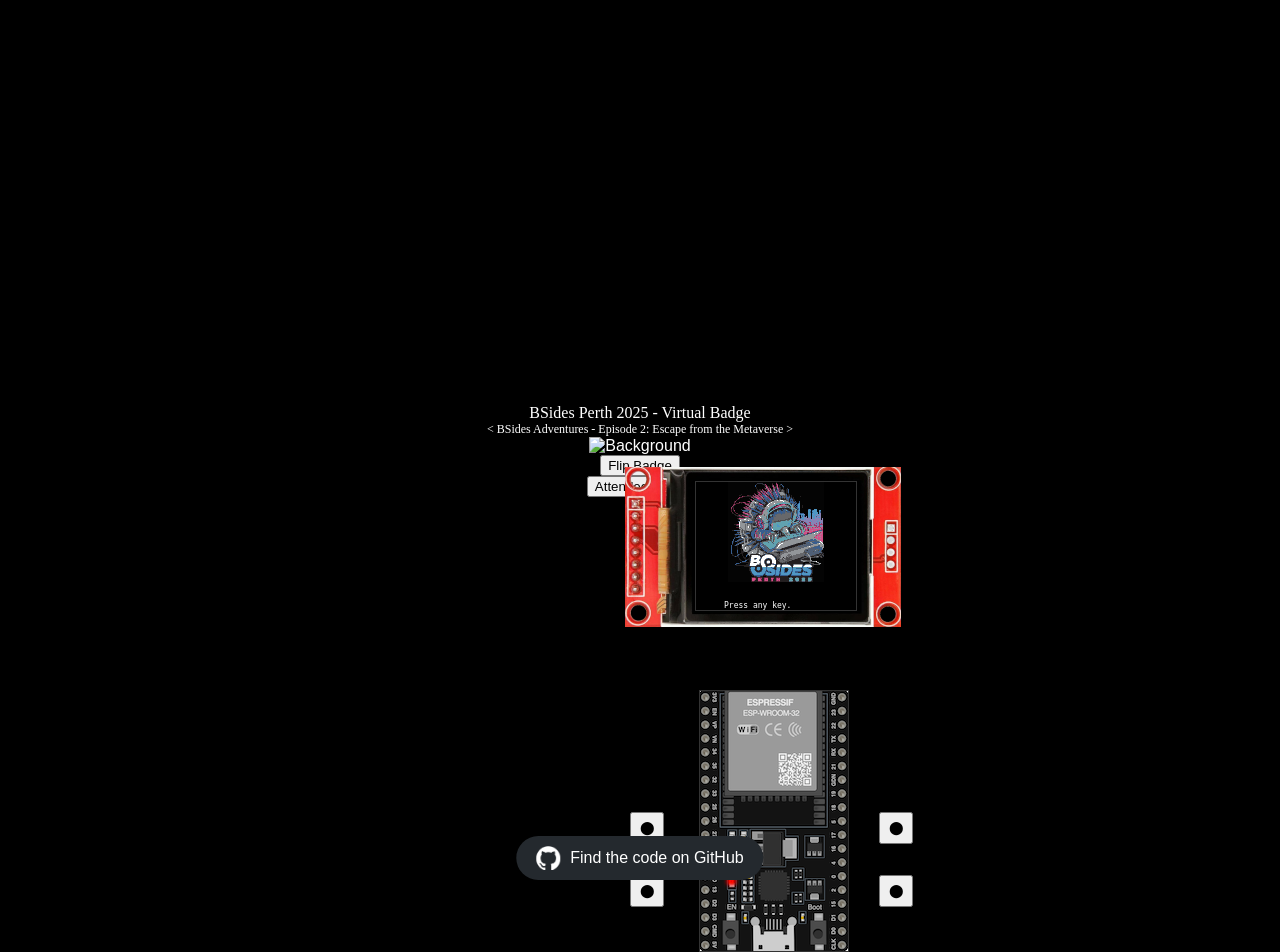
==== VirtualBadge/Episode2/index.html @ 6ce98078 "Initial Upload of VirtualBadge" ====
<!DOCTYPE html>
<html lang="en">
  <head>
    <meta charset="UTF-8">
    <title>BSides Perth 2025 - Virtual Badge</title>
    <!-- Pixel font for TFT-style text -->
    <link href="/Fonts/PressStart2.css" rel="stylesheet">
    <style>
      body {
        background: black;
        color: white;
        font-family: sans-serif;
        display: flex;
        flex-direction: column;
        align-items: center;
        justify-content: center;
        height: 100vh;
        margin: 0;
      }
      canvas {
        border: 2px solid #0f0;
        image-rendering: pixelated; /* keeps text + images blocky */
        margin-bottom: 10px;
      }

        .container {
        position: relative;
        display: inline-block;
      }

      .background {
        display: block;
      }

      #lcd-bg {
      position: absolute;
      top: 30px;    /* adjust vertical position */
      left: 36px;   /* adjust horizontal position */
      width: 300px; /* adjust width */
      height: 148px;/* adjust height */
      z-index: 1;   /* behind the LCD */
    }

      /* LCD screen */
      #lcd {
        position: absolute;
        top: 44px;   /* change to match PNG position */
        left: 106px;  /* change to match PNG position */
        border: 1px solid #333;
        z-index: 2;
      }

      #esp32 {
        position: absolute;
        top: 253px;   /* change to match PNG position */
        left: 110px;  /* change to match PNG position */
        border: 1px solid #333;
        z-index: 2;
      }

      /* Buttons */
      #btnUP {
        position: absolute;
        top: 375px;   /* adjust */
        left: 41px;  /* adjust */
        width: 34px;
        height: 32px;
      }

      #btnDOWN {
        position: absolute;
        top: 438px;   /* adjust */
        left: 41px;  /* adjust */
        width: 34px;
        height: 32px;
      }

      #btnA {
        position: absolute;
        top: 375px;   /* adjust */
        left: 290px;  /* adjust */
        width: 34px;
        height: 32px;
      }

      #btnB {
        position: absolute;
        top: 438px;   /* adjust */
        left: 290px;  /* adjust */
        width: 34px;
        height: 32px;
      }

      #title {
        font-family: 'Press Start 2P';font-size: 16px;
      }
      #subtitle {
        font-family: 'Press Start 2P';font-size: 12px;
      }
      .hiddenlink:link, .hiddenlink:visited, .hiddenlink:hover, .hiddenlink:active {
        font-family: 'Press Start 2P';font-size: 12px;
        text-decoration: none;
        color: white;
      }

      #modalOverlay, #modalCheatsOverlay {
        position: fixed;
        top: 0;
        left: 0;
        width: 100vw;
        height: 100vh;
        background: rgba(0,0,0,0.5);
        display: flex;
        justify-content: center;
        align-items: center;
        visibility: hidden;
        opacity: 0;
        transition: opacity 0.3s ease;
        z-index: 1000;
      }
      #modalOverlay.active, #modalCheatsOverlay.active {
        visibility: visible;
        opacity: 1;
      }
      #modal, #modalCheats {
        background: white;
        padding: 20px;
        border-radius: 8px;
        width: 300px;
        box-shadow: 0 2px 10px rgba(0,0,0,0.2);
        text-align: center;
      }
      #modal select, #modalCheats input {
        width: 90%;
        padding: 8px;
        margin: 15px 0;
      }
      #modal button {
        padding: 8px 16px;
        cursor: pointer;
      }
      #btnCheatsConsole {
        display: none;
      }

      .github-footer {
        position: fixed;
        bottom: 20px;
        left: 50%;
        transform: translateX(-50%);
        background-color: #24292e;
        color: white;
        padding: 10px 20px;
        border-radius: 30px;
        display: flex;
        align-items: center;
        gap: 10px;
        font-family: sans-serif;
        text-decoration: none;
        z-index: 1000;
      }

      .github-footer img {
        height: 24px;
        width: 24px;
      }

      .github-footer:hover {
        background-color: #333;
      }
    </style>
    <script src="Images/Tilemap.js"></script>
    <script src="AllJavaScript.js"></script>
  </head>
  <body onload="setup()">
    <div id="modalOverlay">
      <div id="modal">
        <h2 style="color: black">I am a BSides Perth 2025...</h2>
        <select id="optionSelect" value="0">
          <option value="0">Presenter</option>
          <option value="1" selected>Attendee</option>
          <option value="2">Volunteer</option>
        </select>
        <br />
        <button id="submitBtn" onclick="setBadgeColour()">Go</button>
      </div>
    </div>
    <div id="modalCheatsOverlay">
      <div id="modalCheats">
        <h2 style="color: black">Cheat Code</h2>
        <input type="text" id="txtCheatCode" />
        <br />
        <button id="submitCheatBtn" onclick="applyCheatCode()">Apply</button>
      </div>
    </div>
    <span id="title">BSides Perth 2025 - Virtual Badge</span>
    <span id="subtitle"><a class="hiddenlink" href="../index.html"><</a> BSides Adventures - Episode 2: Escape from the Metaverse <a class="hiddenlink" href="#">></a></span>
    <div class="container">
      <!-- Background PNG -->
      <img src="Images/BadgeBlue_Back.PNG" alt="Background" class="background" id="BadgeImage" style="z-index: 0; position: relative;">

      <div id="lcd-bg"><img src="Images/LCDModule.png" style="max-height: 166px; max-width: 300px;"></div>

      <img id="esp32" src="Images/ESP32.png"/>

      <!-- LCD canvas -->
      <canvas id="lcd" width="160" height="128"></canvas>

      <!-- Buttons -->
      <button onclick="btnUPPressed()" id="btnUP">&#11044;</button>
      <button onclick="btnDOWNPressed()" id="btnDOWN">&#11044;</button>
      <button onclick="btnAPressed()" id="btnA">&#11044;</button>
      <button onclick="btnBPressed()" id="btnB">&#11044;</button>
    </div>
    <button onclick="showOtherBadgeSide()" id="btnShowOtherBadgeSide">Flip Badge</button>
    <button onclick="showBadgeColourDialog()" id="btnBackground">Attendee Mode</button>
    <button onclick="showCheatsConsoleDialog()" id="btnCheatsConsole">Cheats Console</button>
    <div id="divExtraToolbar">
    </div>
    <a href="https://github.com/badges4dotcom/bsidesperth2025badge" class="github-footer" target="_blank">
      <img src="github-mark-white.png" alt="GitHub Logo">
      <span>Find the code on GitHub</span>
    </a>
  </body>
</html>
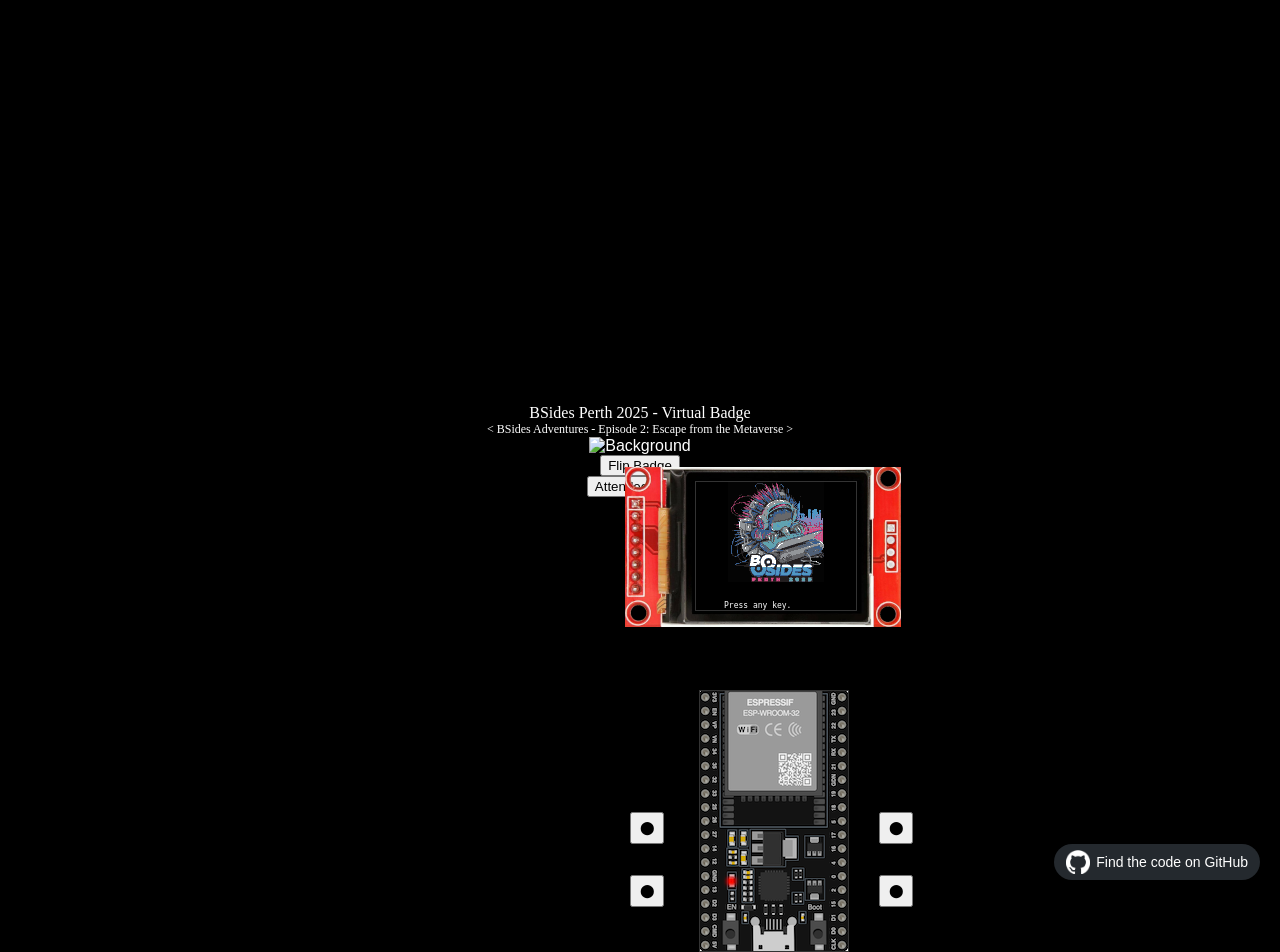
==== commit 0f7bb059: "Last minute fixes" ====
--- a/VirtualBadge/Episode2/index.html
+++ b/VirtualBadge/Episode2/index.html
@@ -146,15 +146,18 @@
       .github-footer {
         position: fixed;
         bottom: 20px;
-        left: 50%;
-        transform: translateX(-50%);
+        right: 20px;
+        left: auto;
+        transform: none;
+
         background-color: #24292e;
         color: white;
-        padding: 10px 20px;
-        border-radius: 30px;
+        padding: 6px 12px;  
+        border-radius: 20px;   
+        font-size: 14px;         
         display: flex;
         align-items: center;
-        gap: 10px;
+        gap: 6px;              
         font-family: sans-serif;
         text-decoration: none;
         z-index: 1000;
